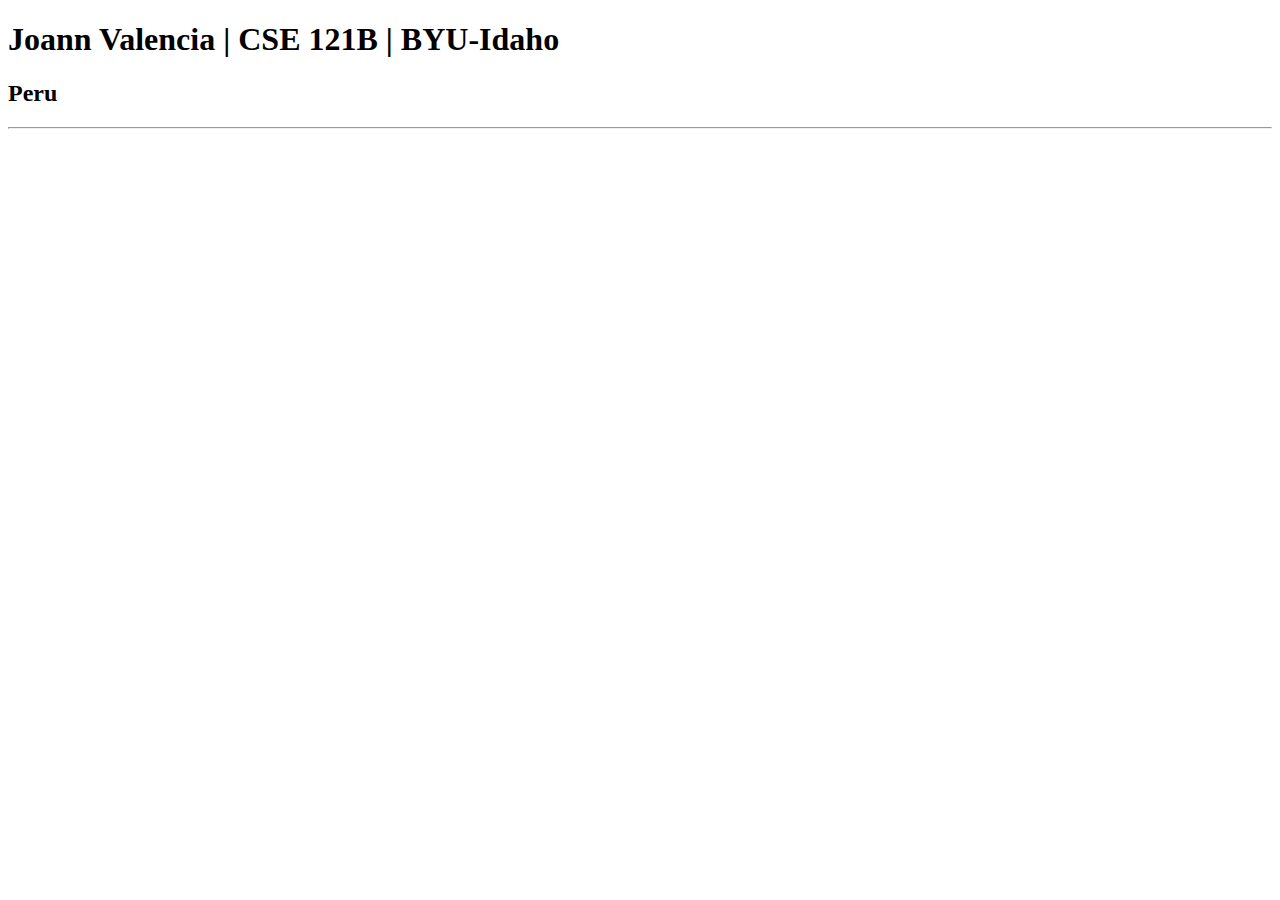
==== index-old.html @ ceef9ac3 "w02 task" ====
<!DOCTYPE html>
<html lang="en">
<head>
    <meta charset="UTF-8">
    <meta name="viewport" content="width=device-width, initial-scale=1.0">
    <title>Joann Valencia | CSE 121B | BYU-Idaho</title>
</head>
<body>
    <h1>Joann Valencia | CSE 121B | BYU-Idaho</h1>
    <h2>Peru</h2>
    <hr>
</body>
</html>
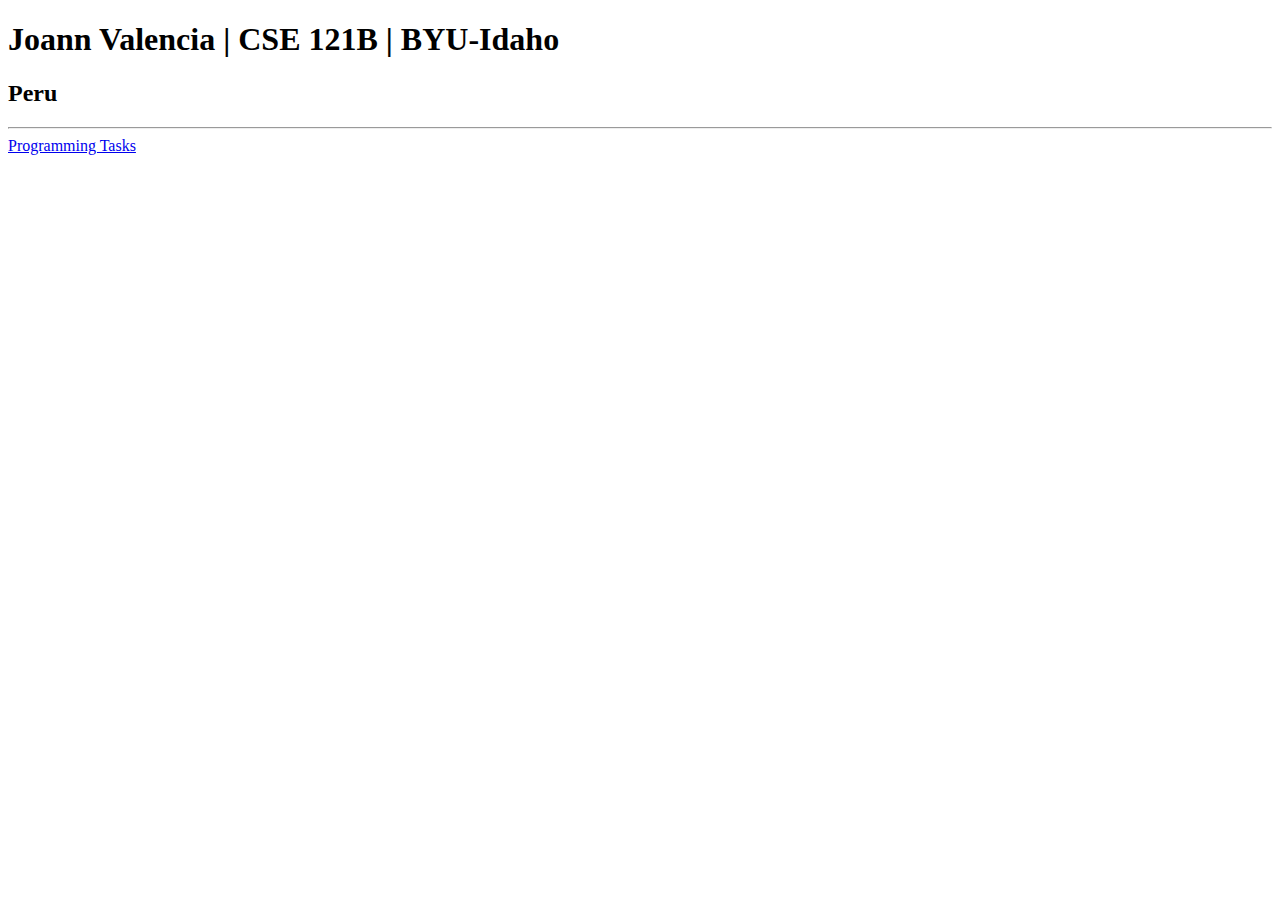
==== commit 161f8bef: "Added a link to tasks" ====
--- a/index-old.html
+++ b/index-old.html
@@ -9,5 +9,6 @@
     <h1>Joann Valencia | CSE 121B | BYU-Idaho</h1>
     <h2>Peru</h2>
     <hr>
+    <a href="index.html">Programming Tasks</a>
 </body>
 </html>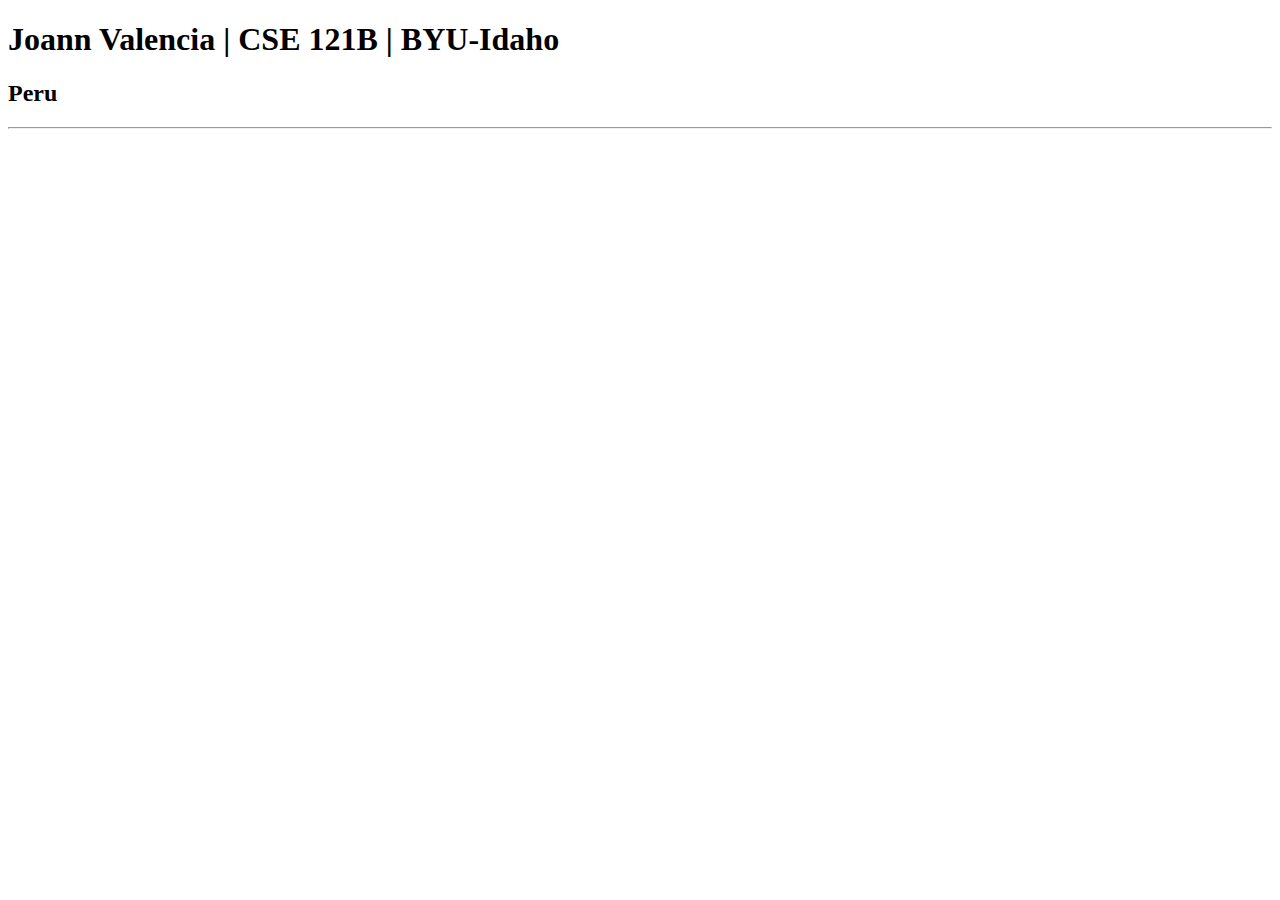
==== commit 3c207824: "link test 1" ====
--- a/index-old.html
+++ b/index-old.html
@@ -9,6 +9,6 @@
     <h1>Joann Valencia | CSE 121B | BYU-Idaho</h1>
     <h2>Peru</h2>
     <hr>
-    <a href="index.html">Programming Tasks</a>
+    
 </body>
 </html>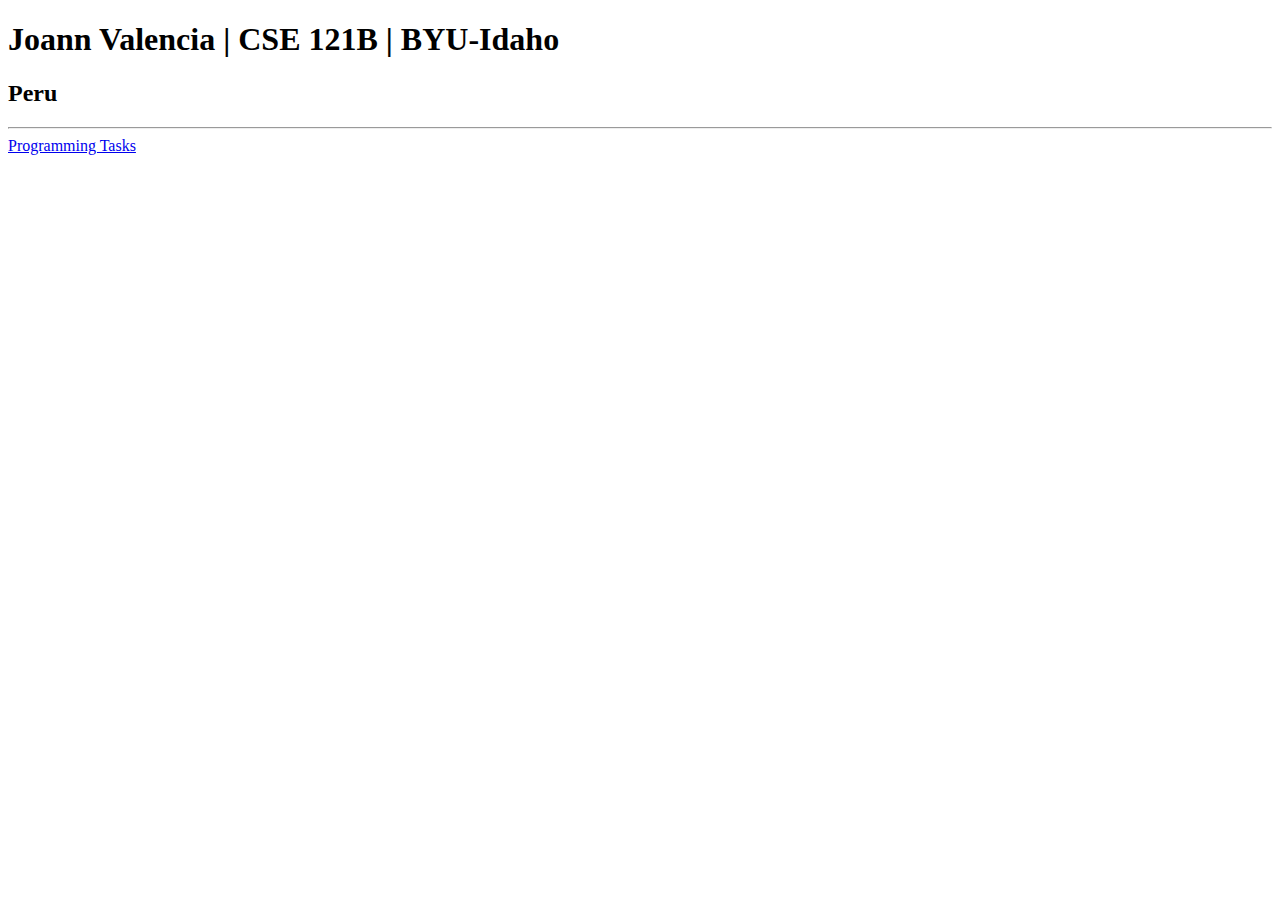
==== commit b42c51a2: "link test -" ====
--- a/index-old.html
+++ b/index-old.html
@@ -9,6 +9,6 @@
     <h1>Joann Valencia | CSE 121B | BYU-Idaho</h1>
     <h2>Peru</h2>
     <hr>
-    
+    <a href="index.html">Programming Tasks</a>
 </body>
 </html>